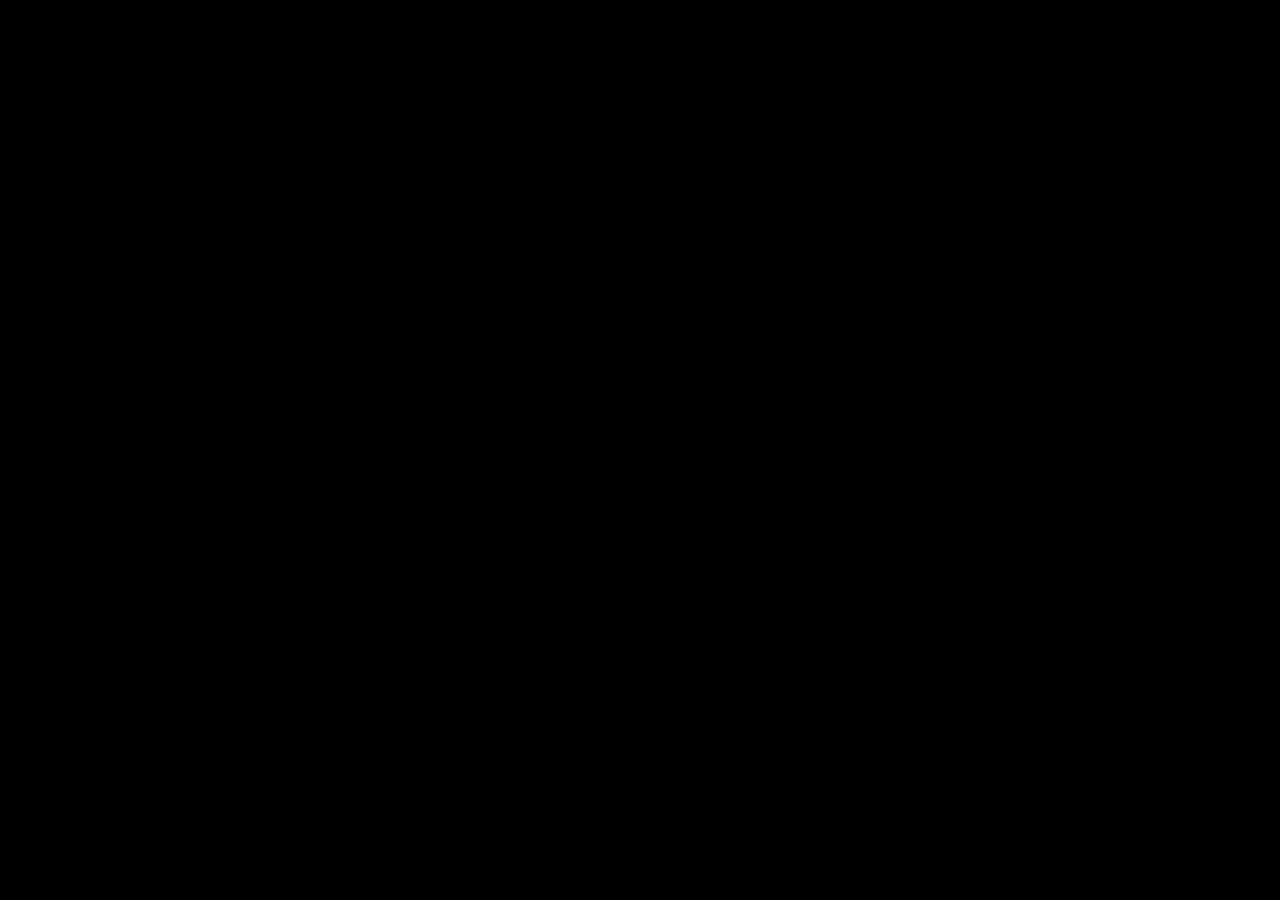
==== resources/public/dev.html @ c7eeca20 "Initial" ====
<!DOCTYPE html>
<html>
  <head>
    <meta content="width=device-width, initial-scale=1.0, minimal-ui" name="viewport">
    <title>Starfield</title>
    <link rel="stylesheet" href="css/style.css">
  </head>
  <body>
    <div id="container"></div>

    <script src="js-dev/goog/base.js" type="text/javascript"></script>
    <script src="js-dev/starfield.js" type="text/javascript"></script>
    <script type="text/javascript">
      goog.require('starfield.core');
      goog.require('user.figwheel');
    </script>
    <script type="text/javascript">
      user.figwheel.wrap(
        function(){
          starfield.core.main(document.getElementById("container"))
        }
      );
    </script>
  </body>
</html>
---- resources/public/css/style.css ----
html, body {
    height: 100%;
    padding: 0;
    margin: 0;
}
#container {
    position: relative;
    height: 100%;
    background: black;
    overflow: hidden;
}
.star {
    position: absolute;
    background: white;
    opacity: .9;
    border-radius: 50%;
    text-align: center;
}
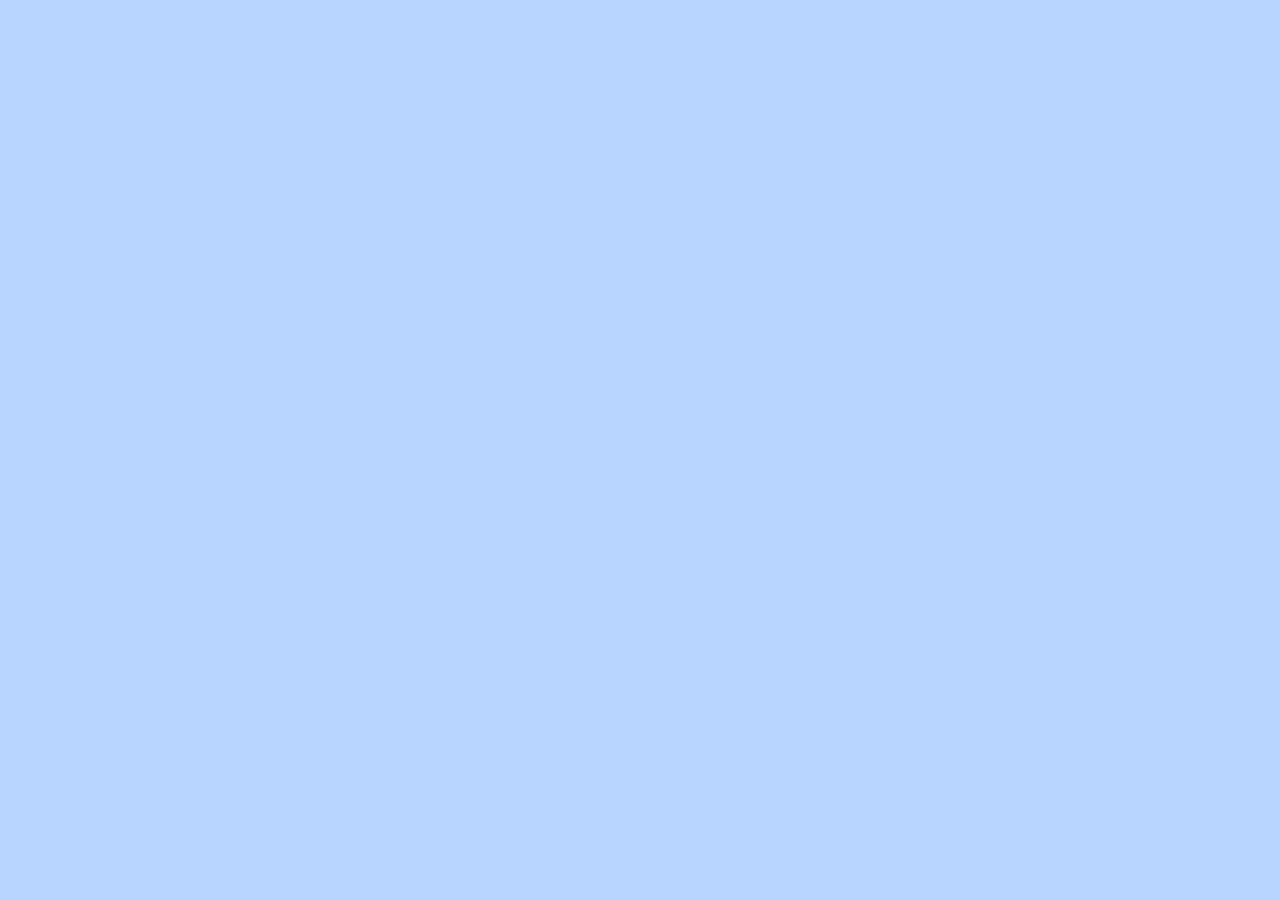
==== commit b4650798: "Upgrade deps" ====
--- a/resources/public/dev.html
+++ b/resources/public/dev.html
@@ -12,14 +12,9 @@
     <script src="js-dev/starfield.js" type="text/javascript"></script>
     <script type="text/javascript">
       goog.require('starfield.core');
-      goog.require('user.figwheel');
     </script>
     <script type="text/javascript">
-      user.figwheel.wrap(
-        function(){
-          starfield.core.main(document.getElementById("container"))
-        }
-      );
+      starfield.core.main(document.getElementById("container"))
     </script>
   </body>
 </html>
--- a/resources/public/css/style.css
+++ b/resources/public/css/style.css
@@ -6,13 +6,52 @@
 #container {
     position: relative;
     height: 100%;
-    background: black;
+    background: #b7d5ff;
     overflow: hidden;
+}
+#container .star-field {
+    position: absolute;
+    top: 0;
+    left: 0;
+    bottom: 0;
+    right: 0;
+}
+@keyframes rotate-cw {
+    from {
+        transform: rotate(0deg);
+    }
+    to {
+        transform: rotate(360deg);
+    }
+}
+@keyframes rotate-ccw {
+    from {
+        transform: rotate(360deg);
+    }
+    to {
+        transform: rotate(0deg);
+    }
 }
 .star {
     position: absolute;
-    background: white;
-    opacity: .9;
-    border-radius: 50%;
-    text-align: center;
+    transform: translate3d(0, 0, 0);
+    image-rendering: auto;
 }
+.cw {
+    animation: rotate-cw 2s linear infinite;
+}
+.ccw {
+    animation: rotate-ccw 2s linear infinite;
+}
+.cw-slow {
+    animation: rotate-cw 4s linear infinite;
+}
+.ccw-slow {
+    animation: rotate-ccw 4s linear infinite;
+}
+.cw-fast {
+    animation: rotate-cw .5s linear infinite;
+}
+.ccw-fast {
+    animation: rotate-ccw .5s linear infinite;
+}
